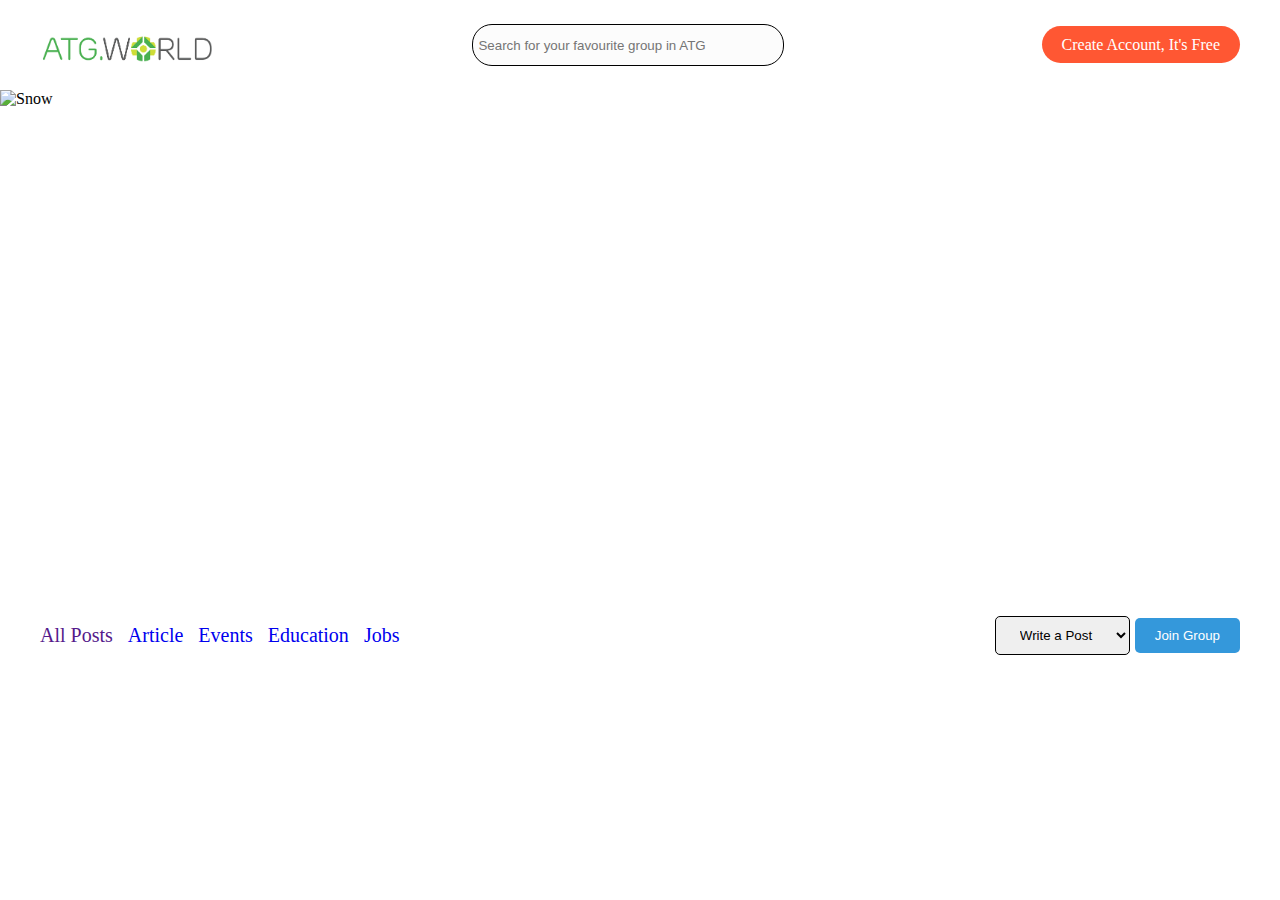
==== index.html @ 34cf0b9a "Blog page" ====
<!DOCTYPE html>
<html>
<head>
    <link rel="stylesheet" type="text/css" href="index.css">
</head>
<body>
    <nav class="navbar">
        <div class="logo">
            <img src="download.png" alt="Logo">
        </div>
        <div class="search">
            <input type="text" placeholder="Search for your favourite group in ATG">
        </div>
        <div class="create-account">
            <a href="login.htm">Create Account, It's Free</a>
        </div>
    </nav>

   <!-- Image -->
   <div class="container">
    <img src="https://images.unsplash.com/photo-1581093803931-46e730e7622e?ixlib=rb-4.0.3&ixid=M3wxMjA3fDB8MHxzZWFyY2h8MzZ8fGVuZ2luZWVyaW5nfGVufDB8fDB8fHww&auto=format&fit=crop&w=600&q=60" alt="Snow" style="width:100%;">
    <div class="centered"><h1 style="font-size: 60px; color:white">Computer Engineering</h1>
     <p style="font-size: 30px; color:white">142,276 Computer Engineer follow this</p>
    </div>
  </div>


  <!-- Second navbar -->

  <nav class="navbar">
    <ul class="left-menu">
        <li><a href="">All Posts</a></li>
        <li><a href="page/article.html" target="_parent">Article</a></li>
        <li><a href="#">Events</a></li>
        <li><a href="#">Education</a></li>
        <li><a href="#">Jobs</a></li>
    </ul>
    <div class="right-menu">
        <form action="/action_page.php">
            <select name="post" id="post">
              <option value="volvo">Write a Post</option>
              <option value="saab">Job</option>
              <option value="opel">Experience</option>
              <option value="audi">Interview</option>
            </select>
            <br>
          </form>
        <button class="join-button">Join Group</button>
       
    </div>
</nav>
</body>
</html>
---- index.css ----
/* Default styles */

/* Reset some default styles for the page */
body {
    margin: 0;
    padding: 0;
}

/* Style for the navigation bar */
.navbar {
    background-color: #ffffff;
    display: flex;
    height: 50px;
    justify-content: space-between;
    align-items: center;
    padding: 10px 20px;
    color: black;
}

/* Style for the logo */
.logo img {
    height: 40px;
}

/* Style for the search bar */
.search input {
    width: 300px;
    padding: 5px;
    border: none;
    border-radius: 20px;
    border: 1px solid black;
    background-color: rgb(252, 252, 252);
    height: 30px;
}

/* Style for the image */
img {
    width: 100%;
    height: 500px;
    display: block;
}

.centered {
    position: absolute;
    top: 50%;
    left: 50%;
    transform: translate(-50%, -50%);
}

/* Style for the "Create Account" link */
.create-account a {
    text-decoration: none;
    padding: 10px 20px;
    background-color: #FF5733;
    color: white;
    border-radius: 20px;
    transition: background-color 0.3s;
}

.create-account a:hover {
    background-color: #FF7043;
}

/* Media query for mobile view */
@media (max-width: 768px) {
    /* Adjust the navigation bar for mobile */
    .navbar {
        padding: 10px;
    }

    .logo img {
        height: 30px;
    }

    .search input {
        width: 100%;
    }

    .create-account a {
        padding: 8px 16px;
    }

    /* Adjust the image height for mobile */
    img {
        height: auto;
    }

    .centered {
        top: 40%;
        font-size: 24px;
    }
}

/* Style for the navigation bar */
.navbar {
    background-color: #ffffff;
    display: flex;
    justify-content: space-between;
    align-items: center;
    padding: 20px 40px; /* Increase padding for size */
}

/* Style for the left menu items */
.left-menu {
    list-style: none;
    display: flex;
    margin: 0;
    padding: 0;
}

.left-menu li {
    margin-right: 15px;
}
.left-menu li a{
    text-decoration: none;
    font-size: 20px;
}

/* Style for the right menu items */
.right-menu {
    display: flex;
    align-items: center;
}

/* Style for the "Write a Post" button */
/* Style for the dropdown select element */
.right-menu select {
    color: black; /* Match the button text color */
    padding: 10px 20px; /* Match the button padding */
    border: 1px solid black;
    border-radius: 5px;
    cursor: pointer;
    margin:5px;
}

.right-menu select:hover {
    background-color: #258cd1; /* Change color on hover */
}


/* Style for the "Join Group" button */
.join-button {
    background-color: #3498db;
    color: white;
    border: none;
    padding: 10px 20px;
    border-radius: 5px;
    cursor: pointer;
}

.join-button:hover {
    background-color: #258cd1;
}
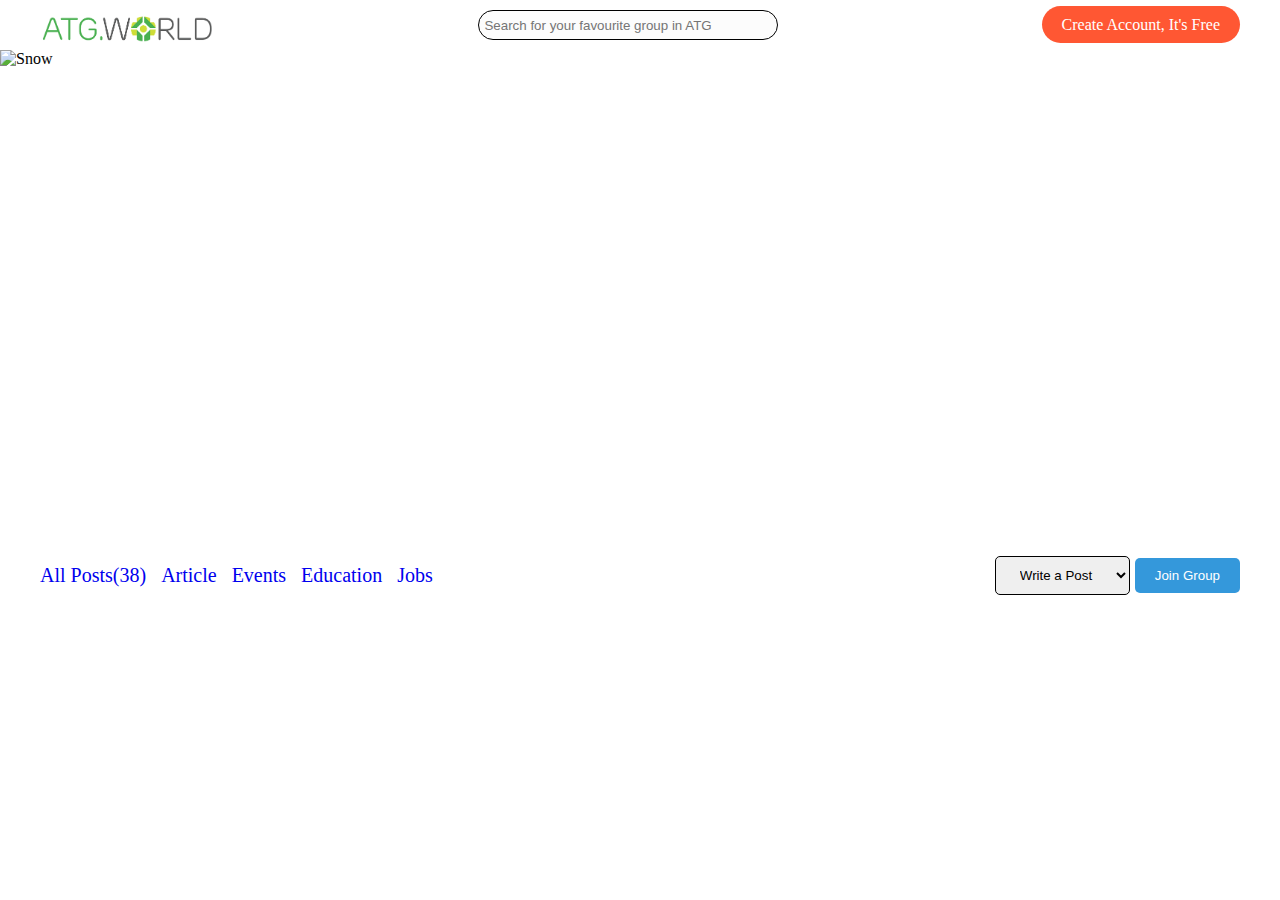
==== commit 171fe972: "content change" ====
--- a/index.html
+++ b/index.html
@@ -2,6 +2,120 @@
 <html>
 <head>
     <link rel="stylesheet" type="text/css" href="index.css">
+    <style>
+        /* Styling for the article popup */
+        @import url("https://fonts.googleapis.com/css2?family=Roboto&display=swap");
+* {
+  box-sizing: border-box;
+}
+.card {
+  margin: 10px;
+  background-color: #fff;
+  border-radius: 10px;
+  box-shadow: 0 2px 20px rgba(0, 0, 0, 0.2);
+  overflow: hidden;
+  width: 400px;
+}
+.card-header img {
+  width: 100%;
+  height: 200px;
+  object-fit: cover;
+}
+.card-body {
+  display: flex;
+  flex-direction: column;
+  justify-content: center;
+  align-items: flex-start;
+  padding: 20px;
+  min-height: 250px;
+}
+
+.tag {
+  background: #cccccc;
+  border-radius: 50px;
+  font-size: 12px;
+  margin: 0;
+  color: #fff;
+  padding: 2px 10px;
+  text-transform: uppercase;
+  cursor: pointer;
+}
+.tag-teal {
+  background-color: #47bcd4;
+}
+.tag-purple {
+  background-color: #5e76bf;
+}
+.tag-pink {
+  background-color: #cd5b9f;
+}
+
+.card-body p {
+  font-size: 13px;
+  margin: 0 0 40px;
+}
+.user {
+  display: flex;
+  margin-top: auto;
+}
+
+.user img {
+  border-radius: 50%;
+  width: 40px;
+  height: 40px;
+  margin-right: 10px;
+}
+.user-info h5 {
+  margin: 0;
+}
+.user-info small {
+  color: #545d7a;
+}
+
+        .article-popup {
+            display: none;
+            overflow: scroll;
+            top: 700px;
+            left: 0;
+            width: 100%;
+            height: 100vh;
+            z-index: 1000;
+        }
+     .article-content {
+            background: white;
+            width: 30%;
+            max-width: 600px;
+            margin: 20px auto;
+            padding: 20px;
+            border-radius: 5px;
+        }
+
+        /* Additional styles for the article cards */
+        .card {
+            margin: 10px 0;
+            border: 1px solid #e2e2e2;
+            border-radius: 5px;
+        }
+
+        .card-header img {
+            width: 100%;
+            max-height: 200px;
+            object-fit: cover;
+        }
+
+        .card-body {
+            padding: 10px;
+        }
+
+        .tag {
+            background: #f1f1f1;
+            color: #555;
+            padding: 4px 8px;
+            border-radius: 4px;
+            font-size: 14px;
+            margin-right: 10px;
+        }
+    </style>
 </head>
 <body>
     <nav class="navbar">
@@ -12,42 +126,215 @@
             <input type="text" placeholder="Search for your favourite group in ATG">
         </div>
         <div class="create-account">
-            <a href="login.htm">Create Account, It's Free</a>
+            <a href="login.html">Create Account, It's Free</a>
         </div>
     </nav>
 
-   <!-- Image -->
-   <div class="container">
-    <img src="https://images.unsplash.com/photo-1581093803931-46e730e7622e?ixlib=rb-4.0.3&ixid=M3wxMjA3fDB8MHxzZWFyY2h8MzZ8fGVuZ2luZWVyaW5nfGVufDB8fDB8fHww&auto=format&fit=crop&w=600&q=60" alt="Snow" style="width:100%;">
-    <div class="centered"><h1 style="font-size: 60px; color:white">Computer Engineering</h1>
-     <p style="font-size: 30px; color:white">142,276 Computer Engineer follow this</p>
+    <!-- Image -->
+    <div class="container">
+        <img src="https://images.unsplash.com/photo-1581093803931-46e730e7622e?ixlib=rb-4.0.3&ixid=M3wxMjA3fDB8MHxzZWFyY2h8MzZ8fGVuZ2luZWVyaW5nfGVufDB8fDB8fHww&auto=format&fit=crop&w=600&q=60" alt="Snow" style="width:100%;">
+        <div class="centered">
+            <h1 style="font-size: 60px; color:white">Computer Engineering</h1>
+            <p style="font-size: 30px; color:white">142,276 Computer Engineers follow this</p>
+        </div>
     </div>
-  </div>
-
-
-  <!-- Second navbar -->
-
-  <nav class="navbar">
-    <ul class="left-menu">
-        <li><a href="">All Posts</a></li>
-        <li><a href="page/article.html" target="_parent">Article</a></li>
-        <li><a href="#">Events</a></li>
-        <li><a href="#">Education</a></li>
-        <li><a href="#">Jobs</a></li>
-    </ul>
-    <div class="right-menu">
-        <form action="/action_page.php">
-            <select name="post" id="post">
-              <option value="volvo">Write a Post</option>
-              <option value="saab">Job</option>
-              <option value="opel">Experience</option>
-              <option value="audi">Interview</option>
-            </select>
-            <br>
-          </form>
-        <button class="join-button">Join Group</button>
-       
+
+    <!-- Second navbar -->
+    <nav class="navbar">
+        <ul class="left-menu">
+            <li><a href="#" id="allPostsLink">All Posts(38)</a></li>
+            <li><a href="#" target="_parent">Article</a></li>
+            <li><a href="#">Events</a></li>
+            <li><a href="#">Education</a></li>
+            <li><a href="#">Jobs</a></li>
+        </ul>
+        <div class="right-menu">
+            <form action="/action_page.php">
+                <select name="post" id="post">
+                    <option value="volvo">Write a Post</option>
+                    <option value="saab">Job</option>
+                    <option value="opel">Experience</option>
+                    <option value="audi">Interview</option>
+                </select>
+                <br>
+            </form>
+            <button class="join-button">Join Group</button>
+        </div>
+    </nav>
+
+    <!-- Article popup content -->
+    <div class="article-popup" id="articlePopup">
+        <div class="article-content">
+            <div class="card">
+                <div class="card-header">
+                    <img src="https://c0.wallpaperflare.com/preview/483/210/436/car-green-4x4-jeep.jpg" alt="rover" />
+                </div>
+                <div class="card-body">
+                    <span class="tag tag-teal">Technology</span>
+                    <h4>Why is the Tesla Cybertruck designed the way it is?</h4>
+                    <p>An exploration into the truck's polarizing design</p>
+                    <div class="user">
+                        <img src="https://yt3.ggpht.com/a/AGF-l7-0J1G0Ue0mcZMw-99kMeVuBmRxiPjyvIYONg=s900-c-k-c0xffffffff-no-rj-mo" alt="user" />
+                        <div class="user-info">
+                            <h5>July Dec</h5>
+                            <small>2h ago</small>
+                        </div>
+                    </div>
+                </div>
+            </div>
+            <!-- Add more article cards here as needed -->
+            <div class="container">
+                <div class="card">
+                  <div class="card-header">
+                    <img src="https://c0.wallpaperflare.com/preview/483/210/436/car-green-4x4-jeep.jpg" alt="rover" />
+                  </div>
+                  <div class="card-body">
+                    <span class="tag tag-teal">Technology</span>
+                    <h4>
+                      Why is the Tesla Cybertruck designed the way it
+                      is?
+                    </h4>
+                    <p>
+                      An exploration into the truck's polarising design
+                    </p>
+                    <div class="user">
+                      <img src="https://yt3.ggpht.com/a/AGF-l7-0J1G0Ue0mcZMw-99kMeVuBmRxiPjyvIYONg=s900-c-k-c0xffffffff-no-rj-mo" alt="user" />
+                      <div class="user-info">
+                        <h5>July Dec</h5>
+                        <small>2h ago</small>
+                      </div>
+                    </div>
+                  </div>
+                </div>
+                <div class="card">
+                  <div class="card-header">
+                    <img src="Rectangle 3image.jpg" />
+                  </div>
+                  <div class="card-body">
+                    <span class="tag tag-purple">Popular</span>
+                    <h4>
+                      How to Keep Going When You Don’t Know What’s Next
+                    </h4>
+                    <p>
+                      The future can be scary, but there are ways to
+                      deal with that fear.
+                    </p>
+                    <div class="user">
+                      <img src="https://lh3.googleusercontent.com/ogw/ADGmqu8sn9zF15pW59JIYiLgx3PQ3EyZLFp5Zqao906l=s32-c-mo" alt="user" />
+                      <div class="user-info">
+                        <h5>Eyup Ucmaz</h5>
+                        <small>Yesterday</small>
+                      </div>
+                    </div>
+                  </div>
+                </div>
+                <div class="card">
+                  <div class="card-header">
+                    <img src="https://images6.alphacoders.com/312/thumb-1920-312773.jpg" alt="city" />
+                  </div>
+                  <div class="card-body">
+                    <span class="tag tag-pink">Design</span>
+                    <h4>
+                      10 Rules of Dashboard Design
+                    </h4>
+                    <p>
+                      Dashboard Design Guidelines
+                    </p>
+                    <div class="user">
+                      <img src="https://studyinbaltics.ee/wp-content/uploads/2020/03/3799Ffxy.jpg" alt="user" />
+                      <div class="user-info">
+                        <h5>Carrie Brewer</h5>
+                        <small>1w ago</small>
+                      </div>
+                    </div>
+                  </div>
+                </div>
+
+                <div class="container">
+                    <div class="card">
+                      <div class="card-header">
+                        <img src="https://c0.wallpaperflare.com/preview/483/210/436/car-green-4x4-jeep.jpg" alt="rover" />
+                      </div>
+                      <div class="card-body">
+                        <span class="tag tag-teal">Technology</span>
+                        <h4>
+                          Why is the Tesla Cybertruck designed the way it
+                          is?
+                        </h4>
+                        <p>
+                          An exploration into the truck's polarising design
+                        </p>
+                        <div class="user">
+                          <img src="https://yt3.ggpht.com/a/AGF-l7-0J1G0Ue0mcZMw-99kMeVuBmRxiPjyvIYONg=s900-c-k-c0xffffffff-no-rj-mo" alt="user" />
+                          <div class="user-info">
+                            <h5>July Dec</h5>
+                            <small>2h ago</small>
+                          </div>
+                        </div>
+                      </div>
+                    </div>
+                    <div class="card">
+                      <div class="card-header">
+                        <img src="https://www.newsbtc.com/wp-content/uploads/2020/06/mesut-kaya-LcCdl__-kO0-unsplash-scaled.jpg" alt="ballons" />
+                      </div>
+                      <div class="card-body">
+                        <span class="tag tag-purple">Popular</span>
+                        <h4>
+                          How to Keep Going When You Don’t Know What’s Next
+                        </h4>
+                        <p>
+                          The future can be scary, but there are ways to
+                          deal with that fear.
+                        </p>
+                        <div class="user">
+                          <img src="https://lh3.googleusercontent.com/ogw/ADGmqu8sn9zF15pW59JIYiLgx3PQ3EyZLFp5Zqao906l=s32-c-mo" alt="user" />
+                          <div class="user-info">
+                            <h5>Eyup Ucmaz</h5>
+                            <small>Yesterday</small>
+                          </div>
+                        </div>
+                      </div>
+                    </div>
+                    <div class="card">
+                      <div class="card-header">
+                        <img src="https://images6.alphacoders.com/312/thumb-1920-312773.jpg" alt="city" />
+                      </div>
+                      <div class="card-body">
+                        <span class="tag tag-pink">Design</span>
+                        <h4>
+                          10 Rules of Dashboard Design
+                        </h4>
+                        <p>
+                          Dashboard Design Guidelines
+                        </p>
+                        <div class="user">
+                          <img src="https://studyinbaltics.ee/wp-content/uploads/2020/03/3799Ffxy.jpg" alt="user" />
+                          <div class="user-info">
+                            <h5>Carrie Brewer</h5>
+                            <small>1w ago</small>
+                          </div>
+                        </div>
+                      </div>
+                    </div>
+
+            <!-- Close button to hide the popup -->
+            <button id="closeArticlePopup">Close</button>
+        </div>
     </div>
-</nav>
+
+    <!-- JavaScript to handle the popup -->
+    <script>
+        const allPostsLink = document.getElementById("allPostsLink");
+        const articlePopup = document.getElementById("articlePopup");
+        const closeArticlePopup = document.getElementById("closeArticlePopup");
+
+        allPostsLink.addEventListener("click", function () {
+            articlePopup.style.display = "block";
+        });
+
+        closeArticlePopup.addEventListener("click", function () {
+            articlePopup.style.display = "none";
+        });
+    </script>
 </body>
 </html>
--- a/index.css
+++ b/index.css
@@ -1,6 +1,9 @@
 /* Default styles */
 
 /* Reset some default styles for the page */
+* {
+    box-sizing: border-box;
+  }
 body {
     margin: 0;
     padding: 0;
@@ -152,3 +155,4 @@
     background-color: #258cd1;
 }
 
+/* blog */
